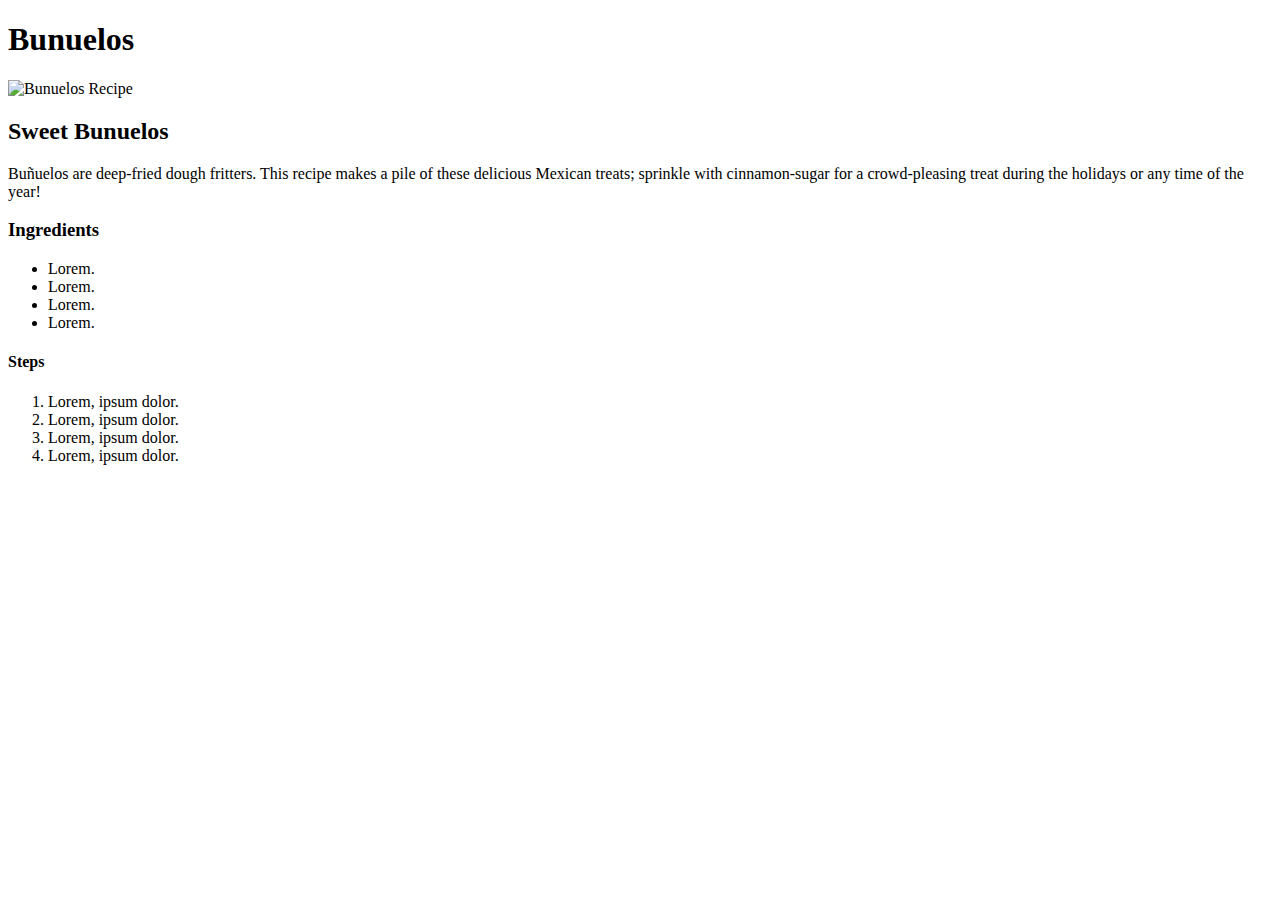
==== recipes/bunuelos.html @ ad00736d "Edit README.md and index.html and recipes/bunuelos.html and recipes/loukoumades.html and recipes/waf" ====
<!DOCTYPE html>
<html lang="en">

    <head>
        <meta charset="UTF-8">
        <title>Odin-Recipes</title>
    </head>

    <body>
        
        <h1>Bunuelos</h1>

        <img src="https://imagesvc.meredithcorp.io/v3/mm/image?url=https%3A%2F%2Fstatic.onecms.io%2Fwp-content%2Fuploads%2Fsites%2F43%2F2022%2F11%2F14%2F3066251-bunuelos-Rach-4x3-1.jpg&q=60&c=sc&orient=true&poi=auto&h=512" alt="Bunuelos Recipe">

        <h2>Sweet Bunuelos</h2>

        <p>Buñuelos are deep-fried dough fritters. This recipe makes a pile of these delicious Mexican treats; sprinkle with cinnamon-sugar for a crowd-pleasing treat during the holidays or any time of the year!</p>

        <h3>Ingredients</h3>

        <ul>
            <li>Lorem.</li>
            <li>Lorem.</li>
            <li>Lorem.</li>
            <li>Lorem.</li>
        </ul>

        <h4>Steps</h4>

        <ol>
            <li>Lorem, ipsum dolor.</li>
            <li>Lorem, ipsum dolor.</li>
            <li>Lorem, ipsum dolor.</li>
            <li>Lorem, ipsum dolor.</li>
        </ol>

    </body>


</html>
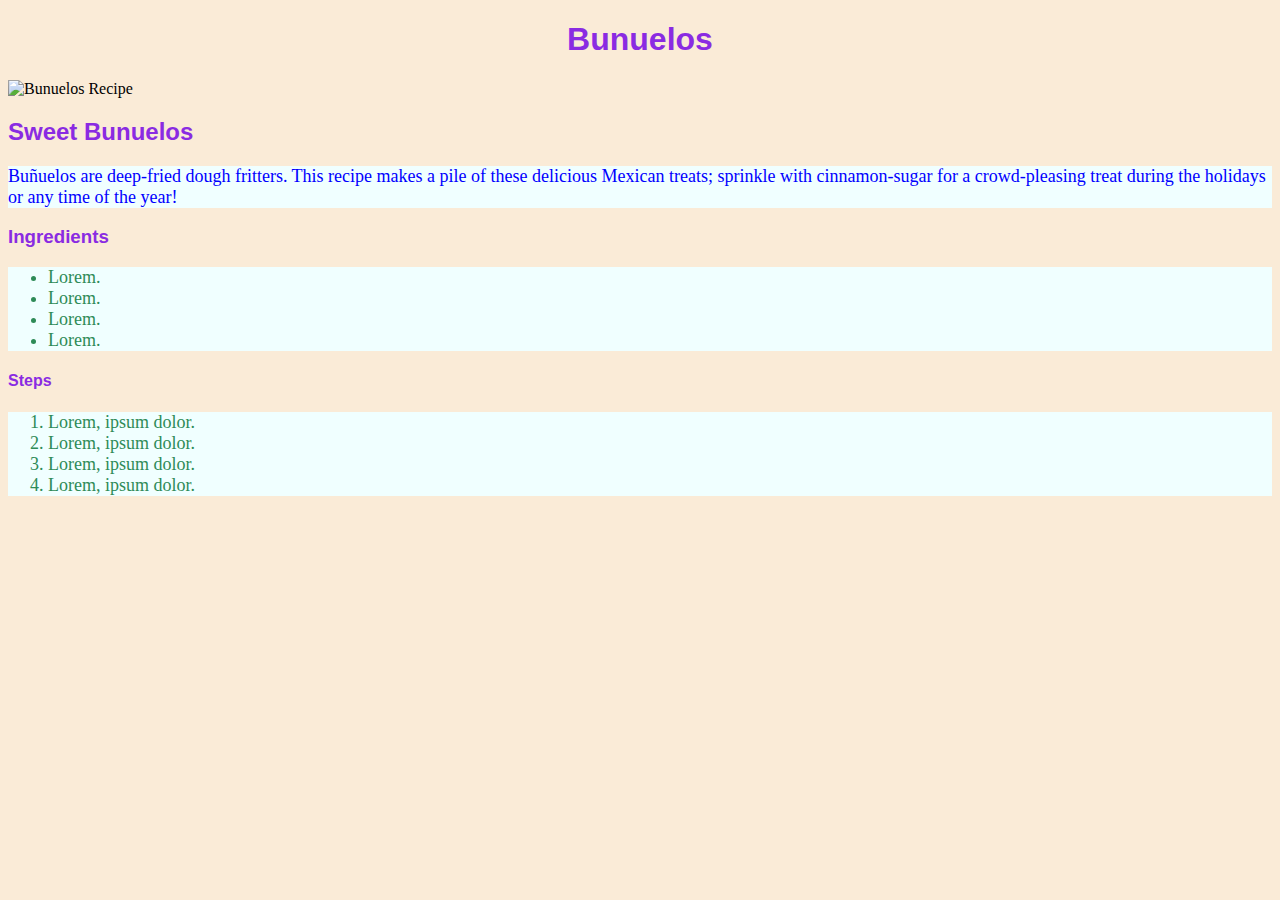
==== commit e5b3bafb: "Add index.html and styles.css" ====
--- a/recipes/bunuelos.html
+++ b/recipes/bunuelos.html
@@ -4,6 +4,7 @@
     <head>
         <meta charset="UTF-8">
         <title>Odin-Recipes</title>
+        <link rel="stylesheet" href="../styles.css">
     </head>
 
     <body>
@@ -12,11 +13,11 @@
 
         <img src="https://imagesvc.meredithcorp.io/v3/mm/image?url=https%3A%2F%2Fstatic.onecms.io%2Fwp-content%2Fuploads%2Fsites%2F43%2F2022%2F11%2F14%2F3066251-bunuelos-Rach-4x3-1.jpg&q=60&c=sc&orient=true&poi=auto&h=512" alt="Bunuelos Recipe">
 
-        <h2>Sweet Bunuelos</h2>
+        <h2 class="center">Sweet Bunuelos</h2>
 
         <p>Buñuelos are deep-fried dough fritters. This recipe makes a pile of these delicious Mexican treats; sprinkle with cinnamon-sugar for a crowd-pleasing treat during the holidays or any time of the year!</p>
 
-        <h3>Ingredients</h3>
+        <h3 class="center">Ingredients</h3>
 
         <ul>
             <li>Lorem.</li>
@@ -25,7 +26,7 @@
             <li>Lorem.</li>
         </ul>
 
-        <h4>Steps</h4>
+        <h4 class="center">Steps</h4>
 
         <ol>
             <li>Lorem, ipsum dolor.</li>
--- a/styles.css
+++ b/styles.css
@@ -0,0 +1,34 @@
+body {
+    background-color: antiquewhite;
+}
+
+h1, h2, h3, h4 {
+    font-family: Arial, Helvetica, sans-serif;
+    color: blueviolet;
+    text-align: center;
+}
+
+p {
+    font-size: 18px;
+    color: blue;
+}
+
+.center {
+    text-align: left;
+}
+
+p, ul, ol{
+    background-color: azure;
+}
+
+
+li, a {
+    font-size: 18px;
+    color: seagreen;
+    font-weight: 500;
+}
+
+img {
+    width: 1334px;
+    height: auto;
+}